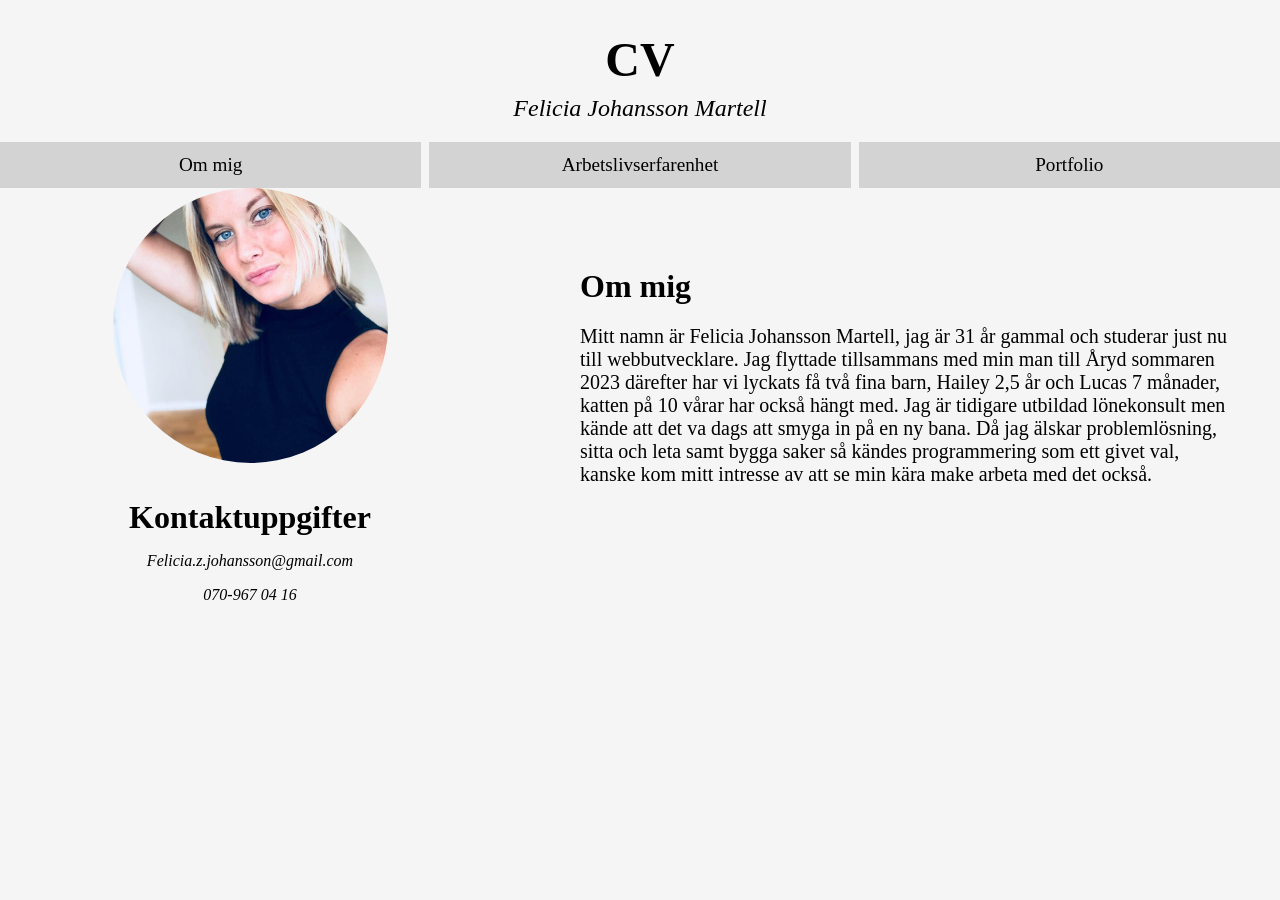
==== index.html @ 96ca21e0 "CV" ====
<!DOCTYPE html>
<html lang="sv">

<head>
    <meta charset="UTF-8">
    <meta name="viewport" content="width=device-width, initial-scale=1.0">
    <title>Om mig</title>
    <link rel="stylesheet" href="style.css">
</head>


<!--Gör body id så jag kan skilja mina sidor i min css-->
<body id="ommig">
    <header>
        <h1>CV</h1>
        <h2>Felicia Johansson Martell</h2>
        <!--Gjorde en lista i min header som följer med på alla sidor så man kan klicka sig igenom mitt CV-->
        <nav>
            <ul>
                <li><a href="index.html">Om mig</a></li>
                <li><a href="sidatva.html">Arbetslivserfarenhet</a></li>
                <li><a href="sidatre.html">Portfolio</a></li>
            </ul>
        </nav>
    </header>
    <main>
       <!--Lägger i en div och en section så att main får två flexbarn så att de hamnar bredvid varandra istället för under varandra-->
        <div>
            <img src="bilder/felicia.jpg" alt="Porträtt av Felicia Johansson Martell">
            <section>
                <h3> Kontaktuppgifter</h3>
                <p><a href="mailto:felicia.z.johansson@gmail.com">Felicia.z.johansson@gmail.com</a></p>
                <p><a href="tel:+46709670416">070-967 04 16</a></p>
            </section>
        </div>

        <section>
            <h3>Om mig</h3>
            <p>Mitt namn är Felicia Johansson Martell, jag är 31 år gammal och studerar just nu till webbutvecklare.
                Jag flyttade tillsammans med min man till Åryd sommaren 2023 därefter har vi lyckats få två fina
                barn, Hailey 2,5 år och Lucas 7 månader, katten på 10 vårar har också hängt med. Jag är tidigare
                utbildad lönekonsult men kände att det va dags att smyga in på en ny bana. Då jag älskar
                problemlösning, sitta och leta samt bygga saker så kändes programmering som ett givet val, kanske
                kom mitt intresse av att se min kära make arbeta med det också. </p>
        </section>
    </main>

    <!--Har inget footer här för det känns överflödigt när mina kontaktuppgifter redan finns-->

</body>

</html>
---- style.css ----
/*Gäller alla sidor*/

body {
    background-color: whitesmoke;
    font-family: 'sans-serif';
    margin: 0;
}

header nav ul {
    list-style: none;
    padding-left: 0;
    margin-bottom: 0;

}

/* Jag gör en nav i min html kod för semantikens skull, navigierar mellan länkarna. 
Jag gör en display block så att man kan klicka på hela rutan och inte bara texten. resternade är bara fint, färg & och mellanrum.
text-decoration tar jag bort eftersom det vanligtvis är streck under länken. */
header nav a {
    display: block;
    padding: 0.75rem 1rem;
    margin-bottom: 0.5rem;
    background: lightgrey;
    text-decoration: none;
    color: black;
    text-align: center;
    font-size: 1.2rem;

}

/* gör så att det blir mörkare när man åker på rutan med musen*/
header nav a:hover {
    background: darkgrey;
}

/*Snyggar till mina rubriker*/

h1 {
    text-align: center;
    font-size: 3rem;
    margin-bottom: 0.5rem;
}

h2 {
    text-align: center;
    font-size: 1.5rem;
    font-style: italic;
    font-weight: lighter;
    margin-top: 0;
}

h3 {
    font-size: 2rem;
    margin-bottom: 1rem;

}

h4 {
    font-size: 1.5rem;
    margin: 0;
}



main section {
    margin-bottom: 1.5rem;
}


/*Index*/

/*Gör min bild rund med border radius & aspect ratio, cover gör så att bilden inte trycks ihop utan beskär den snyggt.*/

#ommig main img {
    border-radius: 50%;
    aspect-ratio: 1;
    object-fit: cover;
    width: 55%;

}

#ommig main a {
    color: black;
    font-style: italic;
    text-decoration: none;

}

/*Gör så att bakgrunden blir grå på länken när musen åker över*/
#ommig main a:hover {
    background: lightgrey;
}

/*Gjorde en div i min html så att main skulle få två flexbarn så att jag kunde lägga dom bredvid varandra nere i media*/
#ommig main div {
    width: 40%;
    text-align: center;
}

#ommig main>section {

    font-size: 1.25rem;
    padding: 3rem;
}

/*Sida 2*/

#sidatva section p {
    font-style: italic;
    font-size: 1.1rem;
}

/*Gör så att det inte blir några punkter på min lista.*/
#sidatva ul {
    list-style: none;
    padding-left: 0;
}

/*Lägger till en liten bakgrund på mina olika sektioner, så att de delas av lite, samt snyggare till med lite luft*/
#sidatva main section {
    background-color: rgb(247, 239, 244);
    border-radius: 8px;
    padding: 5px;
    margin-top: 2rem;
    margin-right: 1rem;
    margin-left: 1rem;
}

/*Sida 3*/

#sidatre main a:hover {
    background: lightgrey;
}

/*Lägger display grid så att jag kan lägga mina barn i ett rutnät, alltså både rader och kolumner samtidigt.I media så har jag lagt
grid template (2,1fr) vilket gör att vid tillräckligt stor skärm så lägger sig bilderna 2 och 2.
La till max width för jag tyckte bilderna blev för stora.*/
#sidatre section ul {
    list-style: none;
    padding-left: 0;
    display: grid;
    gap: 1rem;
    max-width: 600px;
    margin: 0 auto;
}

#sidatre main a {
    color: black;
    font-style: italic;
    text-decoration: none;
    font-size: 1.5rem;
    border-bottom: 1px solid black;

}

/*Igen, lägger en liten bakgrund på själva avsnittet så det skiljer ut sig lite. */
#sidatre main {
    background-color: rgb(247, 239, 244);
    border-radius: 8px;
    padding: 5px;
    margin-top: 2rem;
    margin-right: 1rem;
    margin-left: 1rem;
}

/*Snyggar till bilderna, aspect ratio låser formen och object cover beskär den så den passa i storleken jag skrivit. 
Display block så att bilderna slutar vara inline. Transition så att den åker fram lite mjukare */
#sidatre section img {
    width: 100%;
    display: block;
    aspect-ratio: 16/8;
    object-fit: cover;
    transition: transform 0.2s, filter 0.2s;
}

/* Här gör jag så att bilden blir lite mörkare när man håller på den, transform så att bilden blir lite större på sin plats, snyggt bara.
overflow gör att allt som egentligen borde komma utanför bilden stannar i bilden. Så kort och gott ser det ut som man zoomat in*/

#sidatre section a:hover img {
    transform: scale(1.1);
    filter: brightness(0.8);
}

#sidatre section li {
    overflow: hidden;
    border-radius: 8px;
}

#sidatre h3 {
    text-align: center;
    margin-bottom: 1rem;
    margin-top: 0;
}




/*Sida två och tre */

/*snyggar till min footer, med färg, och musen åker över osv*/
footer p {
    font-style: italic;
    margin: 0;
    text-align: center;

}

footer {
    margin-top: 2rem;
    border-top: 1px solid black;
    padding-top: 0.5rem;
    background-color: lightgrey;

}

footer a {
    text-decoration: none;
    color: black;
}

/* gör så att det blir mörkare när man åker på rutan med musen*/
footer a:hover {
    background: darkgrey;
}


/* lägger till flex så att om det finns möjlighet så lägger sig länkarna bredvid varandra. Flex 1 betyder att rutorna får lika mycket utrymme på sidan,
detta behövs inte på mobil eftersom de ligger på olika rader*/

@media (min-width: 768px) {
    header nav ul {
        display: flex;
        gap: 0.5rem;
    }

    header nav li {
        flex: 1;
    }

    header nav a {
        margin-bottom: 0;
    }

    #ommig main {
        display: flex;
        gap: 2rem;
        align-items: flex-start;
    }

    #ommig main div {
        width: 500px;
        flex-shrink: 0;
    }

    #ommig main>section {
        flex: 1;
    }

    #sidatva main {
        display: flex;
        gap: 2rem;

    }

    #sidatva main>section {
        flex: 1;
    }

    #sidatre section ul {
        grid-template-columns: repeat(2, 1fr);
    }
}
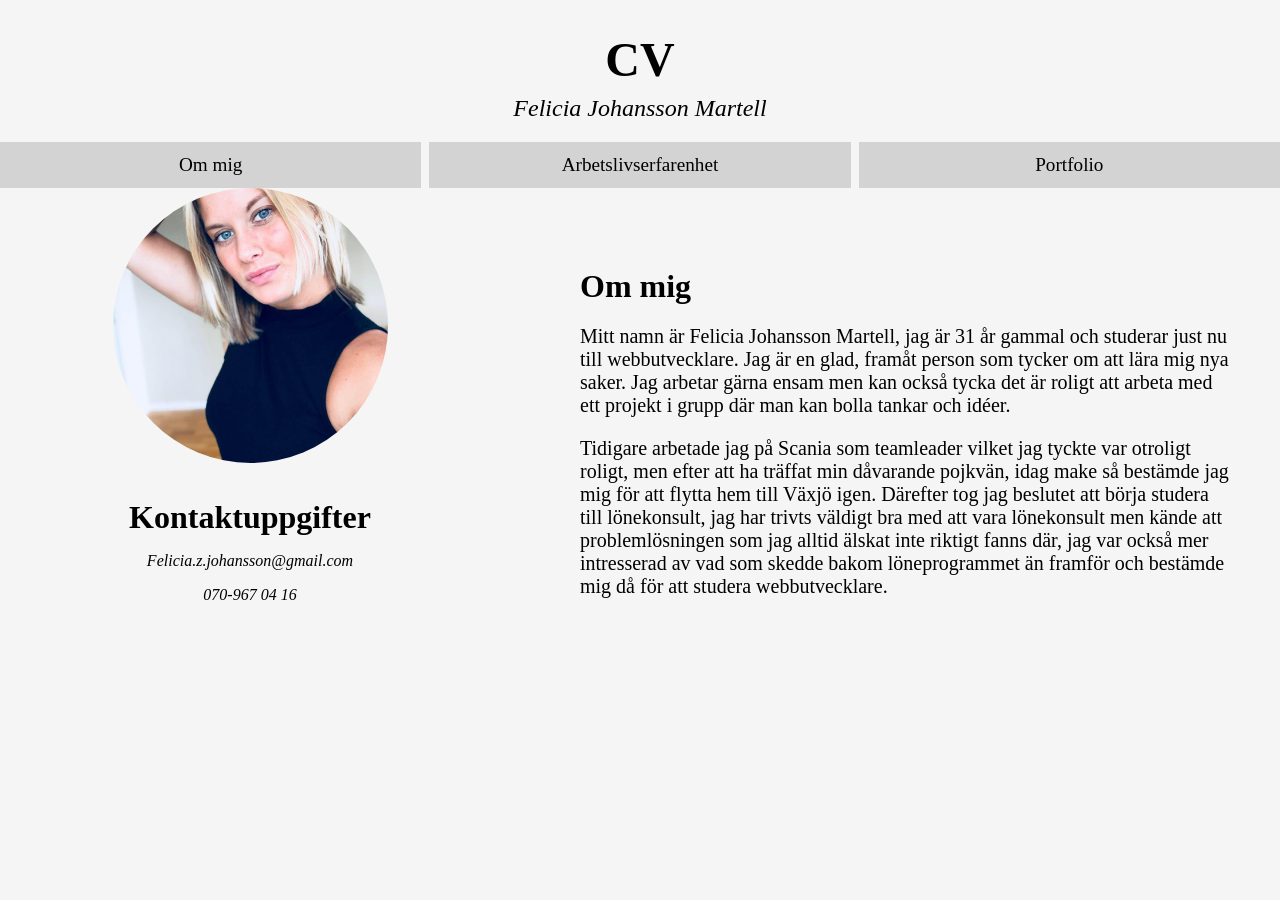
==== commit 27f9d4a1: "korrigerade texten om mig" ====
--- a/index.html
+++ b/index.html
@@ -10,6 +10,7 @@
 
 
 <!--Gör body id så jag kan skilja mina sidor i min css-->
+
 <body id="ommig">
     <header>
         <h1>CV</h1>
@@ -24,7 +25,7 @@
         </nav>
     </header>
     <main>
-       <!--Lägger i en div och en section så att main får två flexbarn så att de hamnar bredvid varandra istället för under varandra-->
+        <!--Lägger i en div och en section så att main får två flexbarn så att de hamnar bredvid varandra istället för under varandra-->
         <div>
             <img src="bilder/felicia.jpg" alt="Porträtt av Felicia Johansson Martell">
             <section>
@@ -37,11 +38,15 @@
         <section>
             <h3>Om mig</h3>
             <p>Mitt namn är Felicia Johansson Martell, jag är 31 år gammal och studerar just nu till webbutvecklare.
-                Jag flyttade tillsammans med min man till Åryd sommaren 2023 därefter har vi lyckats få två fina
-                barn, Hailey 2,5 år och Lucas 7 månader, katten på 10 vårar har också hängt med. Jag är tidigare
-                utbildad lönekonsult men kände att det va dags att smyga in på en ny bana. Då jag älskar
-                problemlösning, sitta och leta samt bygga saker så kändes programmering som ett givet val, kanske
-                kom mitt intresse av att se min kära make arbeta med det också. </p>
+                Jag är en glad, framåt person som tycker om att lära mig nya saker. Jag arbetar gärna ensam men kan
+                också tycka det är roligt att arbeta med ett projekt i grupp där man kan bolla tankar och idéer.</p>
+
+            <p>Tidigare arbetade jag på Scania som teamleader vilket jag tyckte var otroligt roligt, men efter att ha
+                träffat min dåvarande pojkvän, idag make så bestämde jag mig för att flytta hem till Växjö igen.
+                Därefter tog jag beslutet
+                att börja studera till lönekonsult, jag har trivts väldigt bra med att vara lönekonsult men kände att
+                problemlösningen som jag alltid älskat inte riktigt fanns där, jag var också mer intresserad av vad som
+                skedde bakom löneprogrammet än framför och bestämde mig då för att studera webbutvecklare. </p>
         </section>
     </main>
 
